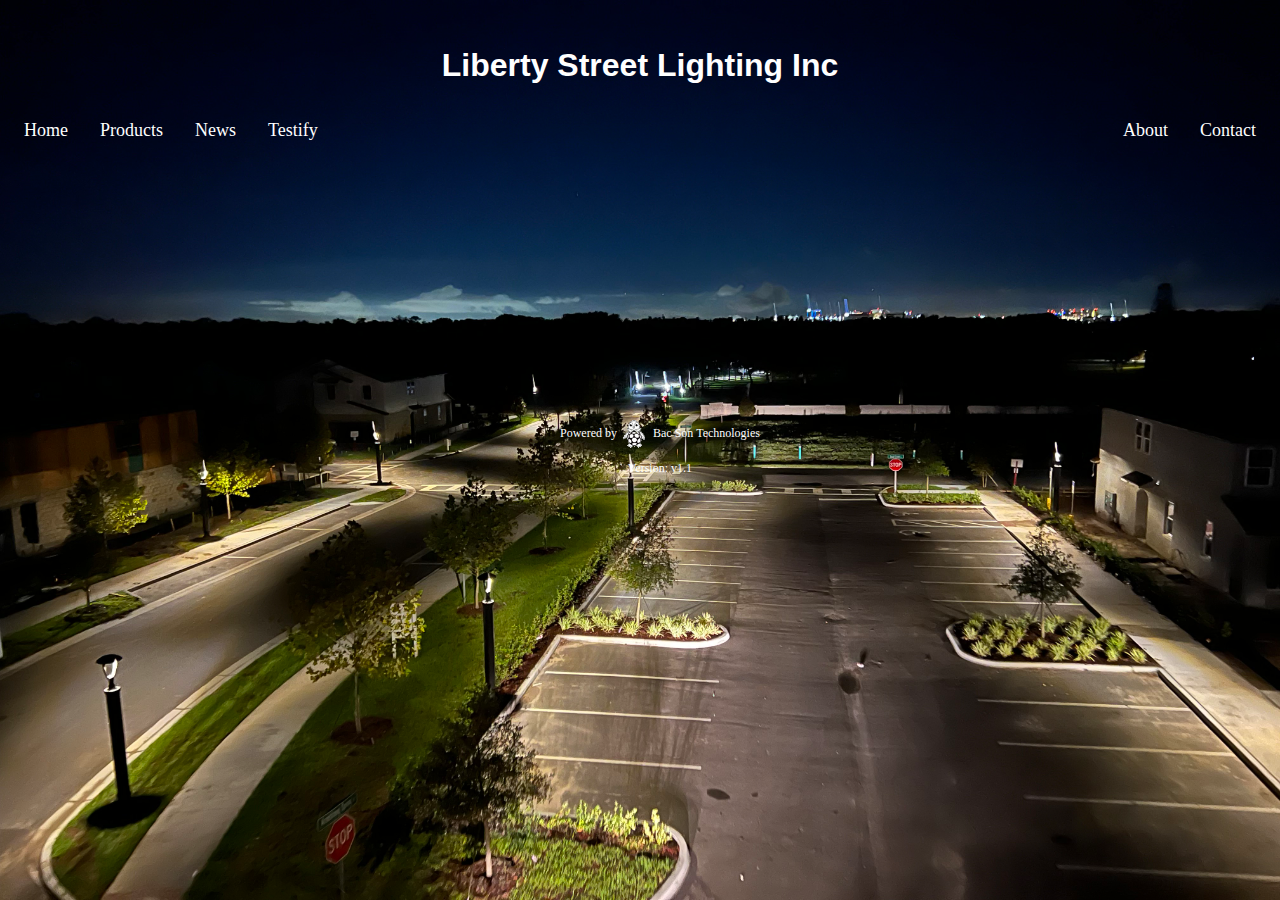
==== index.html @ d5eff486 "Add init coding" ====
<!DOCTYPE html>
<html>
	<head>
		<meta charset="utf-8">
		<title>Liberty street lighting</title>
<!--		<link rel="stylesheet" href="https://use.fontawesome.com/releases/v5.7.1/css/all.css">
-->
		<meta name="viewport" content="width=device-width,initial-scale=1">
		<link rel="stylesheet" href="main.css">

<style>
body {
  background-image: url('img/lib1.jpg');
  background-repeat: no-repeat;
  background-attachment: fixed;
  background-size: 100% 100%;
  background-color: transparent;
  background-position: center;
}
</style>
	</head>
	<body>
		<div class="login">
		  <div  style ="text-align:center;">
			<br>
			<h1 style="color:white;">Liberty Street Lighting Inc</h1>
			<div class="topnav" style="font-size:18px">
			<ul>
				<li><a class="active" href="index.html">Home</a></li>
				<li><a href="products.html">Products</a></li>
				<li><a href="news.html">News</a></li>
				<li><a href="testify.html">Testify</a></li>
				<div class="topnav-right">
				    <li><a href="about.html">About</a></li>
					<li><a href="contact.html">Contact</a></li>
				</div>
			</ul>
			</div> 
		  
			<br><br><br><br><br><br><br><br><br><br><br><br><br><br>
			<div class="links">
			  <p style="color:white; font-size:12px">Powered by <img style="width:30px;" src="img/tmall.png"> Bac Son Technologies</p>
			  <p style="color:white; font-size:12px">Version: v1.1</p>
			</div>
		  </div>
		</div>
	</body>
</html>
---- main.css ----
<style>
html,body {font-family:"Verdana",sans-serif}
h1,h2,h3,h4,h5,h6 {font-family:"Segoe UI",sans-serif}
h1 {text-align: center;}
body {background: linear-gradient(to bottom, #79B1ED 0%, #ffffff 50%);
      background-repeat: no-repeat;
      background-size: 100% 180px;
	  background-image: url('img/rfimage.png');
}
ul {
  list-style-type: none;
  margin: 0;
  padding: 0;
  overflow: hidden;
  /*background-color: #566573;*/
}

li {
  float: left;
}

li a {
  display: block;
  color: white;
  text-align: center;
  padding: 14px 16px;
  text-decoration: none;
}

li a:hover {
  background-color: #111;
}
iframe {
	width: 100%;
	height: 100%;
}
p {
	text-indent: 40px;
	text-align: center;
}

html {
  box-sizing: border-box;
}

*, *:before, *:after {
  box-sizing: inherit;
}

.column {
  float: left;
  width: 33.3%;
  margin-bottom: 16px;
  padding: 0 8px;
}

.card {
  box-shadow: 0 4px 8px 0 rgba(0, 0, 0, 0.2);
  margin: 8px;
}

.about-section {
  padding: 50px;
  text-align: center;
  background-color: #474e5d;
  color: white;
}

.container {
  padding: 0 16px;
}

.container::after, .row::after {
  content: "";
  clear: both;
  display: table;
}

.title {
  color: grey;
}

.button {
  border: none;
  outline: 0;
  display: inline-block;
  padding: 8px;
  color: white;
  background-color: #000;
  text-align: center;
  cursor: pointer;
  width: 100%;
}

.button:hover {
  background-color: #555;
}

@media screen and (max-width: 650px) {
  .column {
    width: 100%;
    display: block;
  }
}
.topnav-right {
  float: right;
}
hr.solid {
  border-top: 2px solid #79B1ED;
}
.center {
  display: block;
  margin-left: auto;
  margin-right: auto;
  width: 50%;
}
.mySlides {display: none;}
img {vertical-align: middle;}

/* Slideshow container */
.slideshow-container {
  max-width: 1000px;
  position: relative;
  margin: auto;
}

/* Caption text */
.text {
  color: #f2f2f2;
  font-size: 15px;
  padding: 8px 12px;
  position: absolute;
  bottom: 8px;
  width: 100%;
  text-align: center;
}

</style>
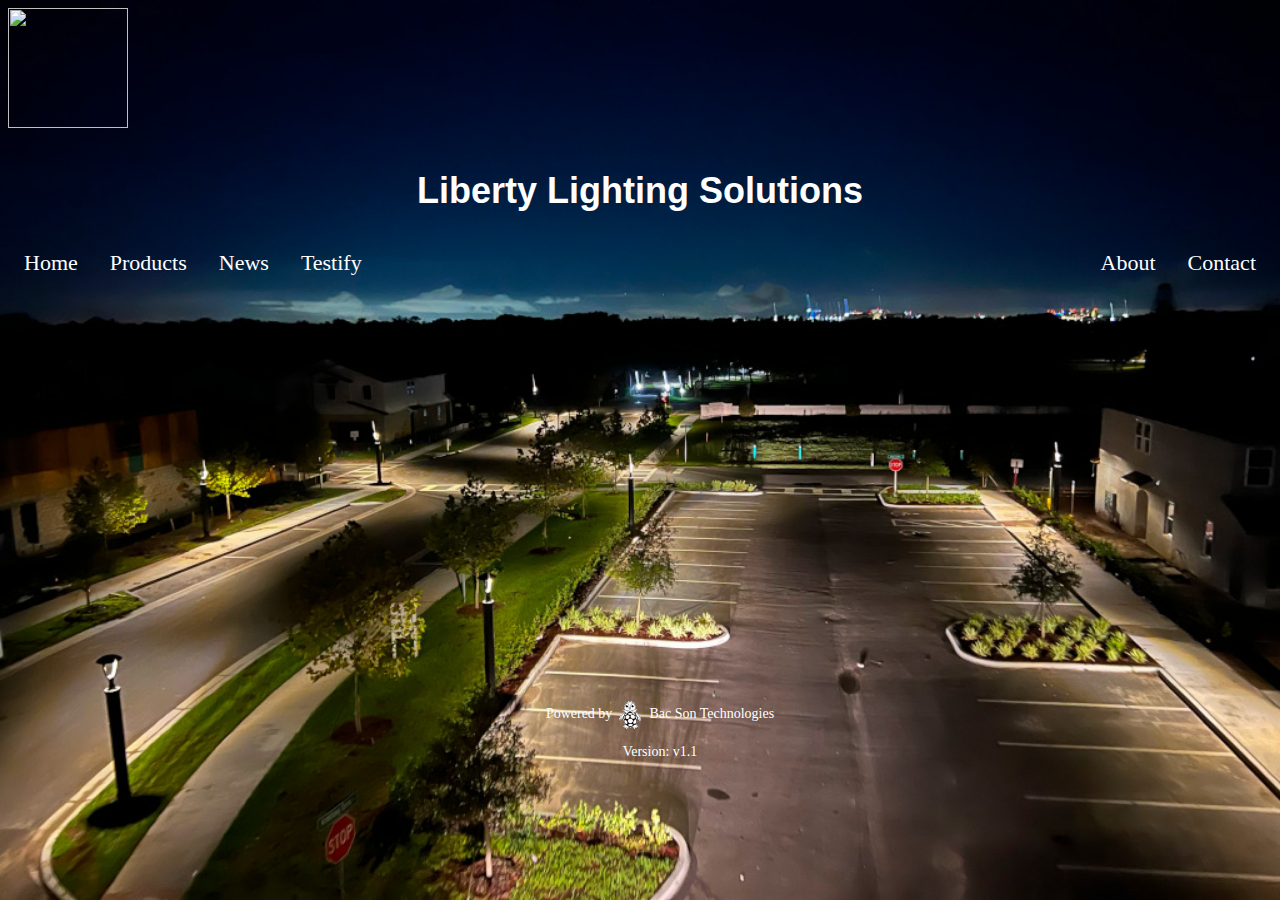
==== commit 15c9e27b: "host change adjust" ====
--- a/index.html
+++ b/index.html
@@ -3,8 +3,7 @@
 	<head>
 		<meta charset="utf-8">
 		<title>Liberty street lighting</title>
-<!--		<link rel="stylesheet" href="https://use.fontawesome.com/releases/v5.7.1/css/all.css">
--->
+		<link rel="stylesheet" href="https://use.fontawesome.com/releases/v5.7.1/css/all.css">
 		<meta name="viewport" content="width=device-width,initial-scale=1">
 		<link rel="stylesheet" href="main.css">
 
@@ -20,11 +19,12 @@
 </style>
 	</head>
 	<body>
+	    <img src="img/bsicon.png" width="120" height="120"></a>
 		<div class="login">
 		  <div  style ="text-align:center;">
-			<br>
-			<h1 style="color:white;">Liberty Street Lighting Inc</h1>
-			<div class="topnav" style="font-size:18px">
+			  <br>
+			<h1 style="color:white;font-size:36px">Liberty Lighting Solutions</h1>
+			<div class="topnav" style="font-size:22px">
 			<ul>
 				<li><a class="active" href="index.html">Home</a></li>
 				<li><a href="products.html">Products</a></li>
@@ -37,10 +37,11 @@
 			</ul>
 			</div> 
 		  
-			<br><br><br><br><br><br><br><br><br><br><br><br><br><br>
+			<br><br><br><br><br><br><br><br><br><br><br>
+			<br><br><br><br><br><br><br><br><br><br><br>
 			<div class="links">
-			  <p style="color:white; font-size:12px">Powered by <img style="width:30px;" src="img/tmall.png"> Bac Son Technologies</p>
-			  <p style="color:white; font-size:12px">Version: v1.1</p>
+			  <p style="color:white; font-size:14px">Powered by <img style="width:30px;" src="img/tmall.png"> Bac Son Technologies</p>
+			  <p style="color:white; font-size:14px">Version: v1.1</p>
 			</div>
 		  </div>
 		</div>
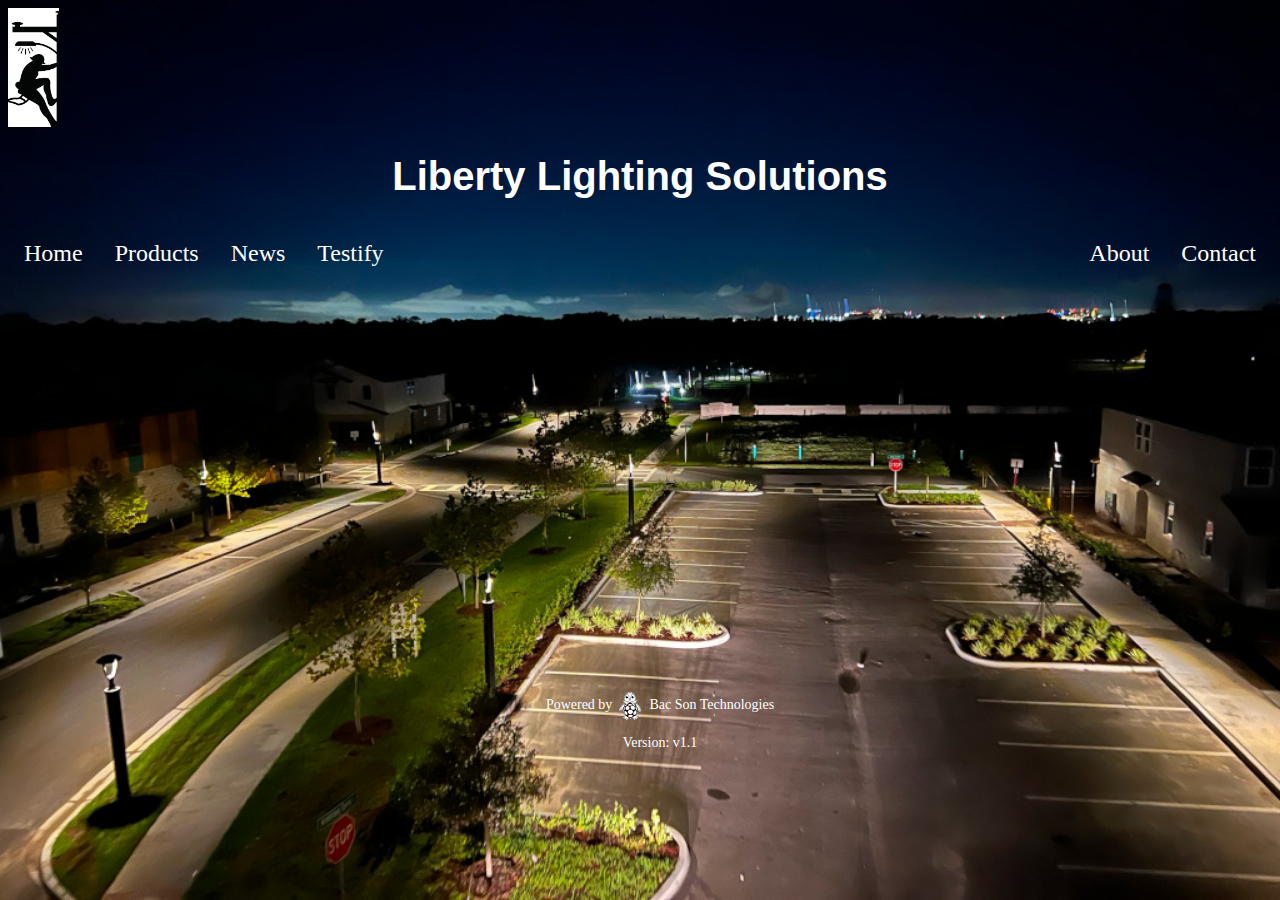
==== commit 9008c6df: "More change" ====
--- a/index.html
+++ b/index.html
@@ -19,31 +19,28 @@
 </style>
 	</head>
 	<body>
-	    <img src="img/bsicon.png" width="120" height="120"></a>
-		<div class="login">
-		  <div  style ="text-align:center;">
-			  <br>
-			<h1 style="color:white;font-size:36px">Liberty Lighting Solutions</h1>
-			<div class="topnav" style="font-size:22px">
-			<ul>
-				<li><a class="active" href="index.html">Home</a></li>
-				<li><a href="products.html">Products</a></li>
-				<li><a href="news.html">News</a></li>
-				<li><a href="testify.html">Testify</a></li>
-				<div class="topnav-right">
-				    <li><a href="about.html">About</a></li>
-					<li><a href="contact.html">Contact</a></li>
-				</div>
-			</ul>
-			</div> 
+	  <div>
+	    <img src="img/liberty_logo.png" width=4%>
+	    <h1 style="color:white;">Liberty Lighting Solutions</h1>
+          </div>
+	  <div class="topnav" style="font-size:24px">
+	    <ul>
+		<li><a href="index.html">Home</a></li>
+		<li><a href="products.html">Products</a></li>
+		<li><a href="news.html">News</a></li>
+		<li><a href="testify.html">Testify</a></li>
+		<div class="topnav-right">
+		    <li><a href="about.html">About</a></li>
+			<li><a href="contact.html">Contact</a></li>
+		</div>
+	    </ul>
+	  </div> 
 		  
-			<br><br><br><br><br><br><br><br><br><br><br>
-			<br><br><br><br><br><br><br><br><br><br><br>
-			<div class="links">
-			  <p style="color:white; font-size:14px">Powered by <img style="width:30px;" src="img/tmall.png"> Bac Son Technologies</p>
-			  <p style="color:white; font-size:14px">Version: v1.1</p>
-			</div>
-		  </div>
-		</div>
+	  <br><br><br><br><br><br><br><br><br><br><br>
+	  <br><br><br><br><br><br><br><br><br><br><br>
+	  <div class="links">
+	    <p style="color:white; font-size:14px">Powered by <img style="width:30px;" src="img/tmall.png"> Bac Son Technologies</p>
+	    <p style="color:white; font-size:14px">Version: v1.1</p>
+	  </div>
 	</body>
 </html>
--- a/main.css
+++ b/main.css
@@ -1,7 +1,8 @@
 <style>
 html,body {font-family:"Verdana",sans-serif}
 h1,h2,h3,h4,h5,h6 {font-family:"Segoe UI",sans-serif}
-h1 {text-align: center;}
+h1 {text-align: center;
+    font-size: 2.5em;}
 body {background: linear-gradient(to bottom, #79B1ED 0%, #ffffff 50%);
       background-repeat: no-repeat;
       background-size: 100% 180px;
@@ -35,8 +36,13 @@
 	height: 100%;
 }
 p {
-	text-indent: 40px;
-	text-align: center;
+  display: block;
+  margin-top: 1em;
+  margin-bottom: 1em;
+  margin-left: 0;
+  margin-right: 0;
+  text-indent: 40px;
+  text-align: center;
 }
 
 html {
